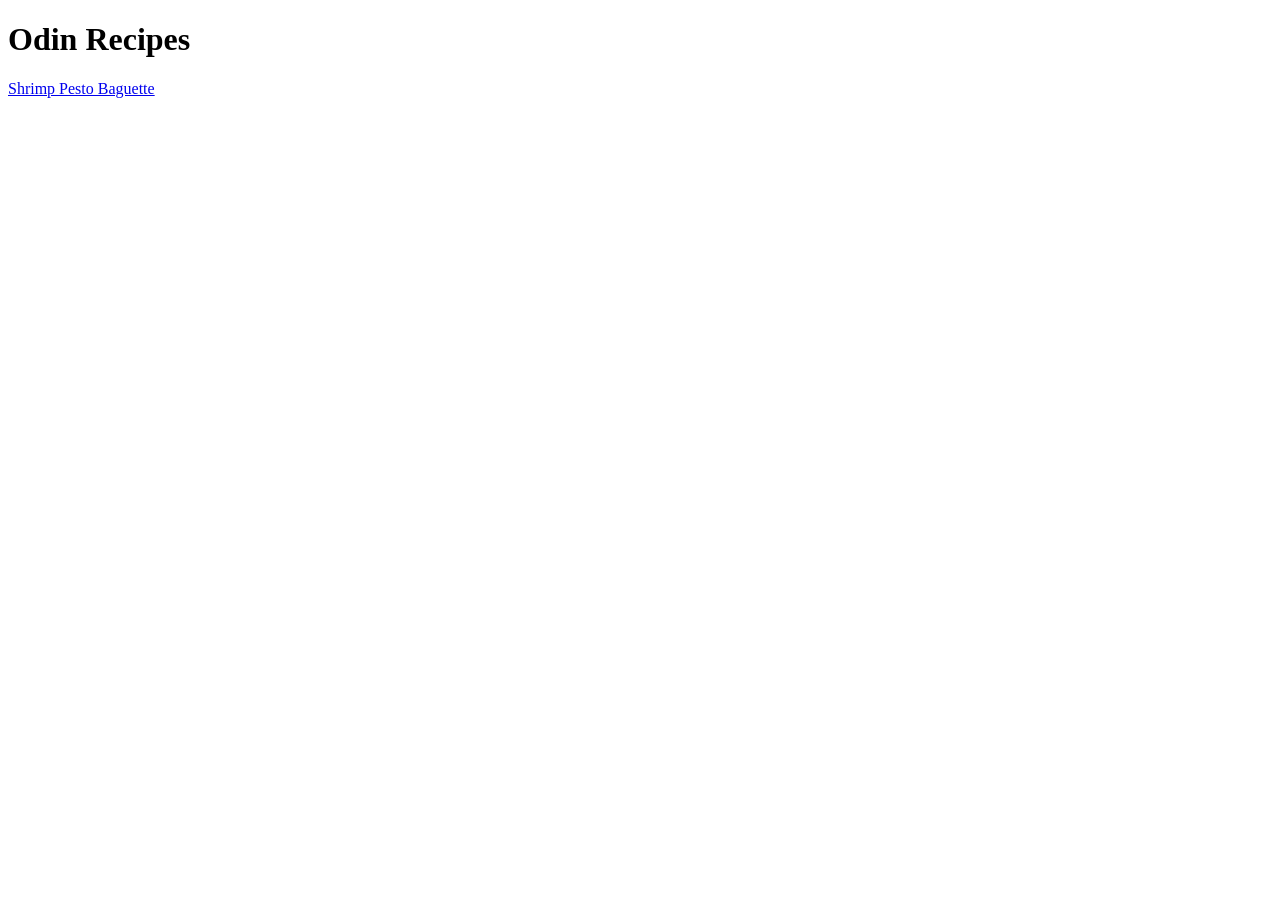
==== index.html @ b952f5fe "Create a recipes home page.  Create a shrimp pesto baguette recipe page.  Import pictures of the shr" ====
<!DOCTYPE html>
<html lang="en">
<head>
    <meta charset="UTF-8">
    <meta name="viewport" content="width=device-width, initial-scale=1.0">
    <title>Odin Recipes</title>
</head>
<body>
    <h1>Odin Recipes</h1>
    <p><a href="./recipes/shrimp-pesto-baguette.html">Shrimp Pesto Baguette</a></p>
</body>
</html>
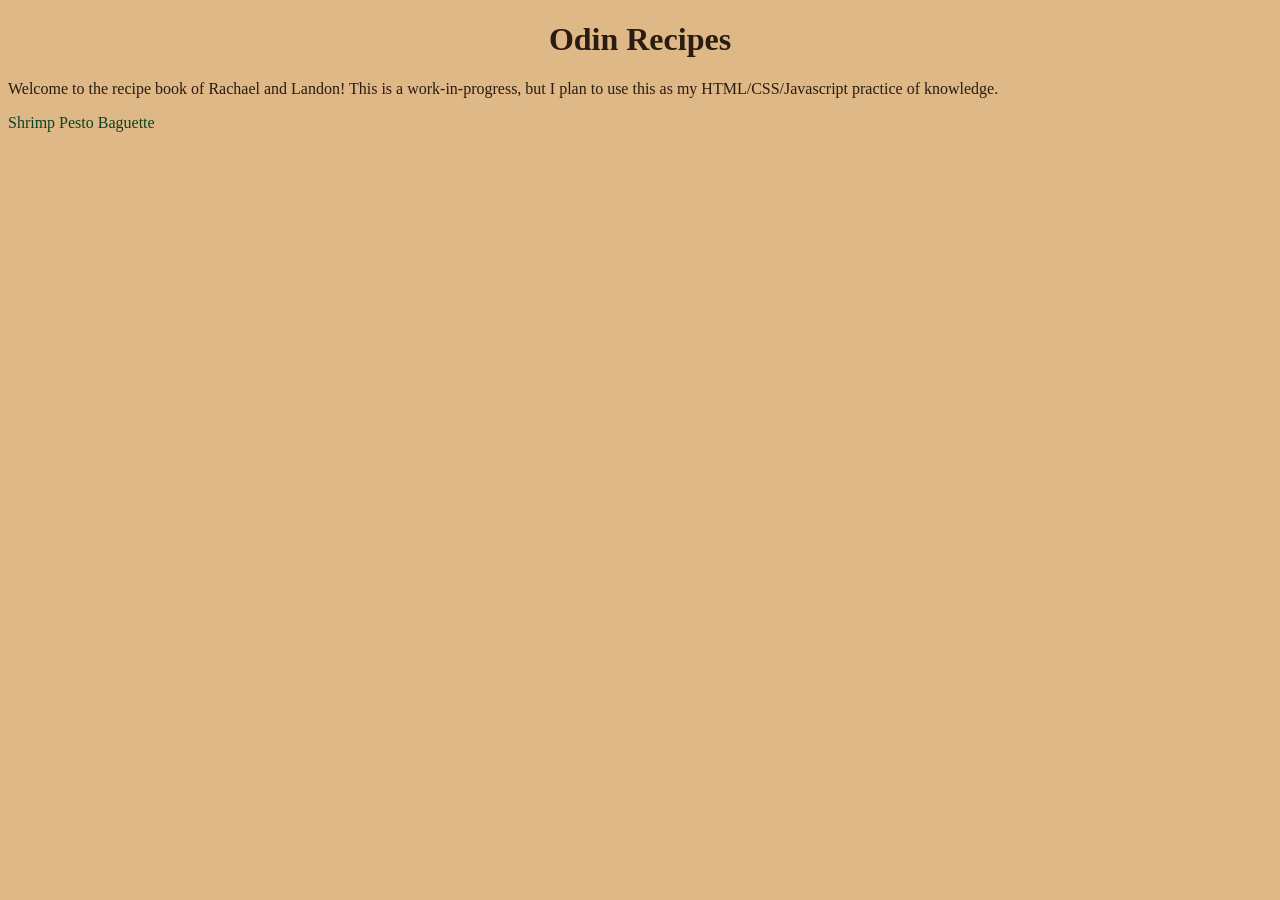
==== commit fe623485: "Add styles.css to personalize look of recipe page.  Add styles to existing pages to incorporate new " ====
--- a/index.html
+++ b/index.html
@@ -1,12 +1,26 @@
-<!DOCTYPE html>
+<!doctype html>
 <html lang="en">
-<head>
-    <meta charset="UTF-8">
-    <meta name="viewport" content="width=device-width, initial-scale=1.0">
-    <title>Odin Recipes</title>
-</head>
-<body>
-    <h1>Odin Recipes</h1>
-    <p><a href="./recipes/shrimp-pesto-baguette.html">Shrimp Pesto Baguette</a></p>
-</body>
-</html>+	<head>
+		<meta charset="UTF-8" />
+		<meta name="viewport" content="width=device-width, initial-scale=1.0" />
+		<link rel="stylesheet" href="styles.css" />
+		<title>Odin Recipes</title>
+	</head>
+	<body>
+		<div class="title">
+			<h1>Odin Recipes</h1>
+		</div>
+		<p>
+			Welcome to the recipe book of Rachael and Landon! This is a
+			work-in-progress, but I plan to use this as my HTML/CSS/Javascript
+			practice of knowledge.
+		</p>
+		<div class="recipes">
+			<p>
+				<a href="./recipes/shrimp-pesto-baguette.html">
+					Shrimp Pesto Baguette
+				</a>
+			</p>
+		</div>
+	</body>
+</html>
--- a/styles.css
+++ b/styles.css
@@ -0,0 +1,22 @@
+body {
+	background-color: #deb887;
+	color: #2b1b10;
+}
+
+.title {
+	display: block;
+	text-align: center;
+}
+
+.recipe-container {
+	padding: 0 30px;
+}
+
+a {
+	text-decoration: none;
+	color: #0b4222;
+}
+
+a:hover {
+	color: rgb(201, 16, 16);
+}
